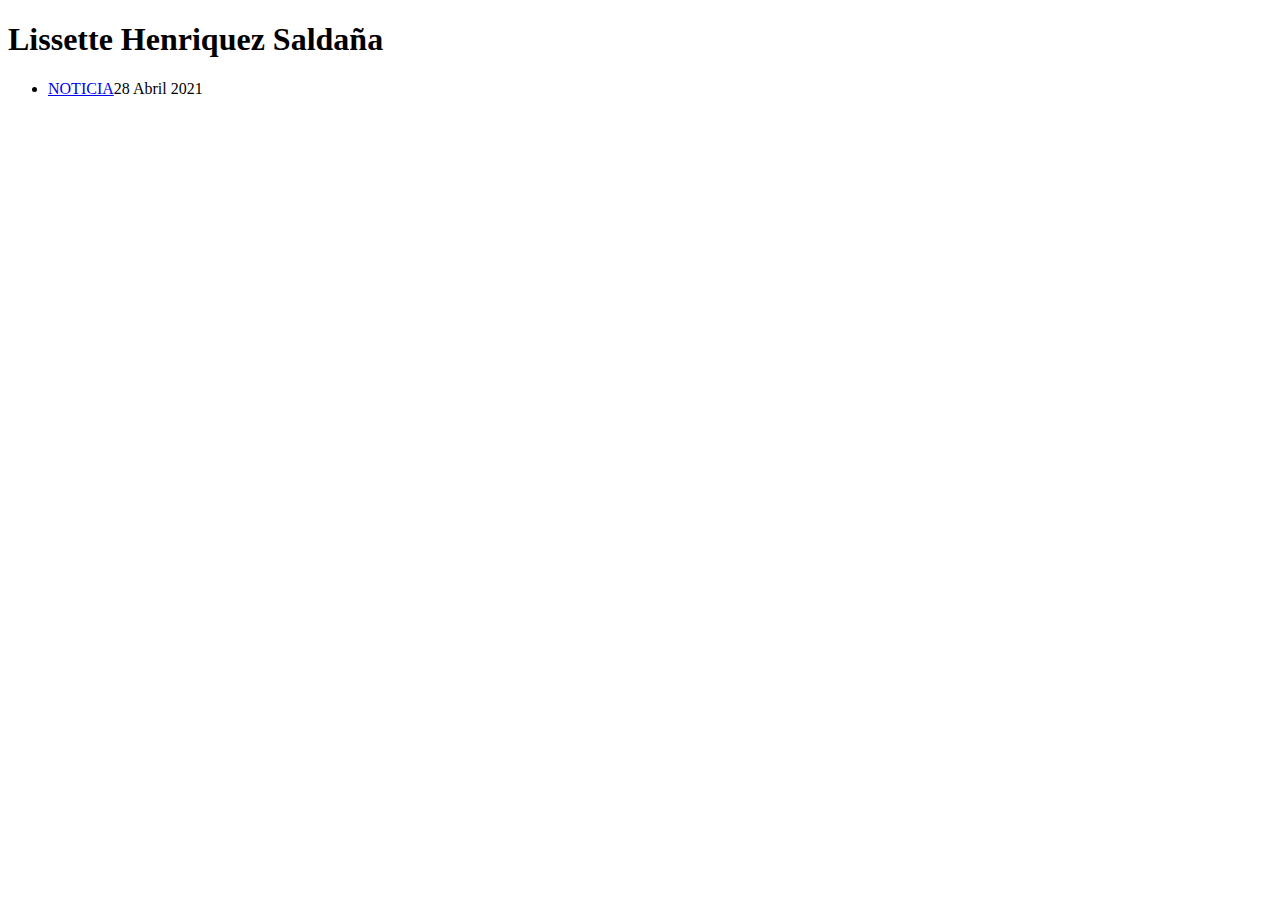
==== html.html @ 40c43008 "Publicando mi noticia" ====
<!DOCTYPE html>
<html lang="en">
<head>
    <meta charset="UTF-8">
    <meta http-equiv="X-UA-Compatible" content="IE=edge">
    <meta name="viewport" content="width=device-width, initial-scale=1.0">
    <title>Portafolio: Lissette Henriquez Saldaña</title>
</head>
<body>
    <h1>Lissette Henriquez Saldaña</h1>
    <ul><li><a href="PRIMER_SITIO/INDEX.HTML">NOTICIA</a>28 Abril 2021</li></ul>
</body>
</html>
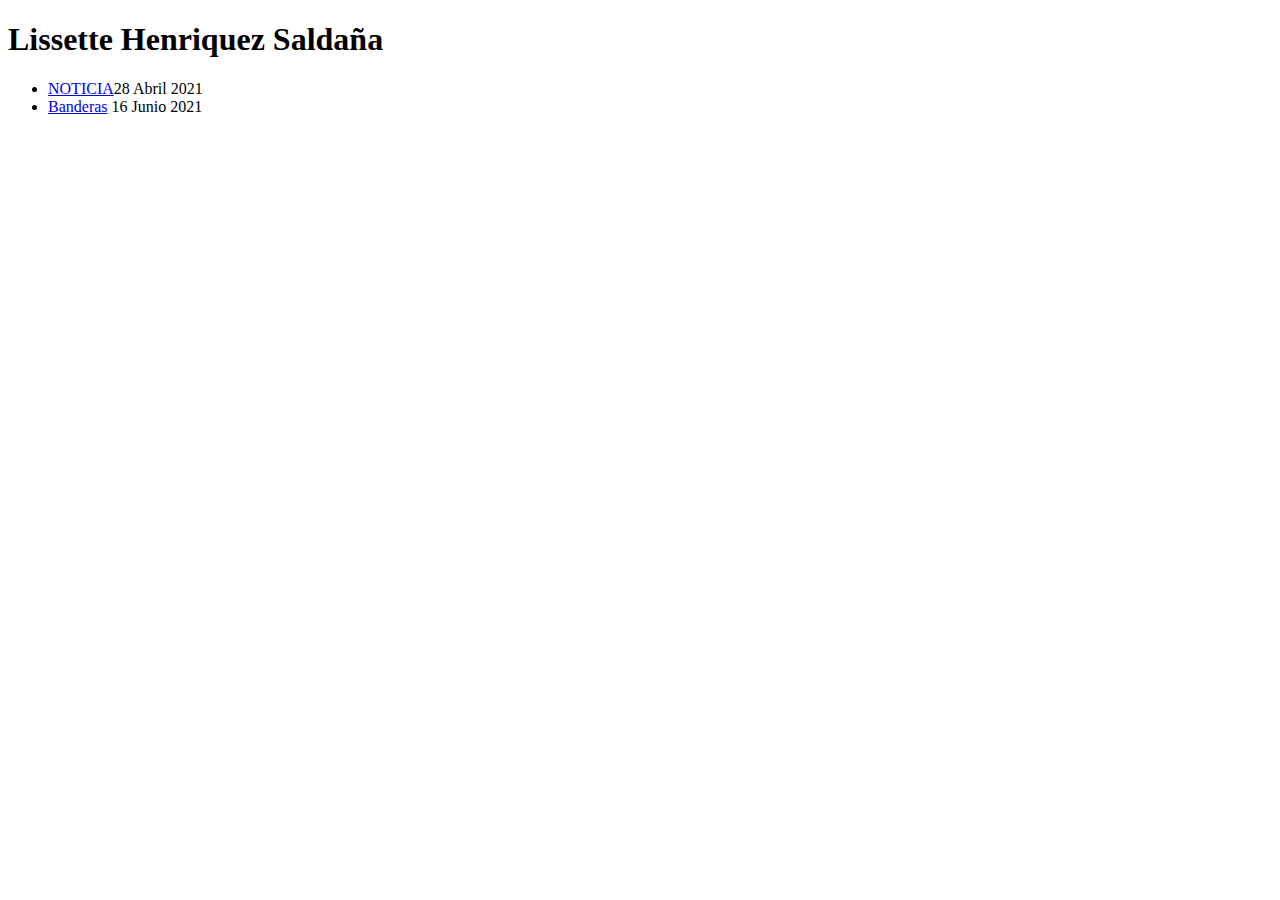
==== commit bd6694a7: "Subiendo Banderas" ====
--- a/html.html
+++ b/html.html
@@ -8,6 +8,10 @@
 </head>
 <body>
     <h1>Lissette Henriquez Saldaña</h1>
-    <ul><li><a href="PRIMER_SITIO/INDEX.HTML">NOTICIA</a>28 Abril 2021</li></ul>
+    <ul><li><a href="PRIMER_SITIO/INDEX.HTML">NOTICIA</a>28 Abril 2021</li>
+    <li> <a href="Banderas/INDEX.html"> Banderas</a> 16 Junio 2021</li>
+    </ul>
+    
+    
 </body>
 </html>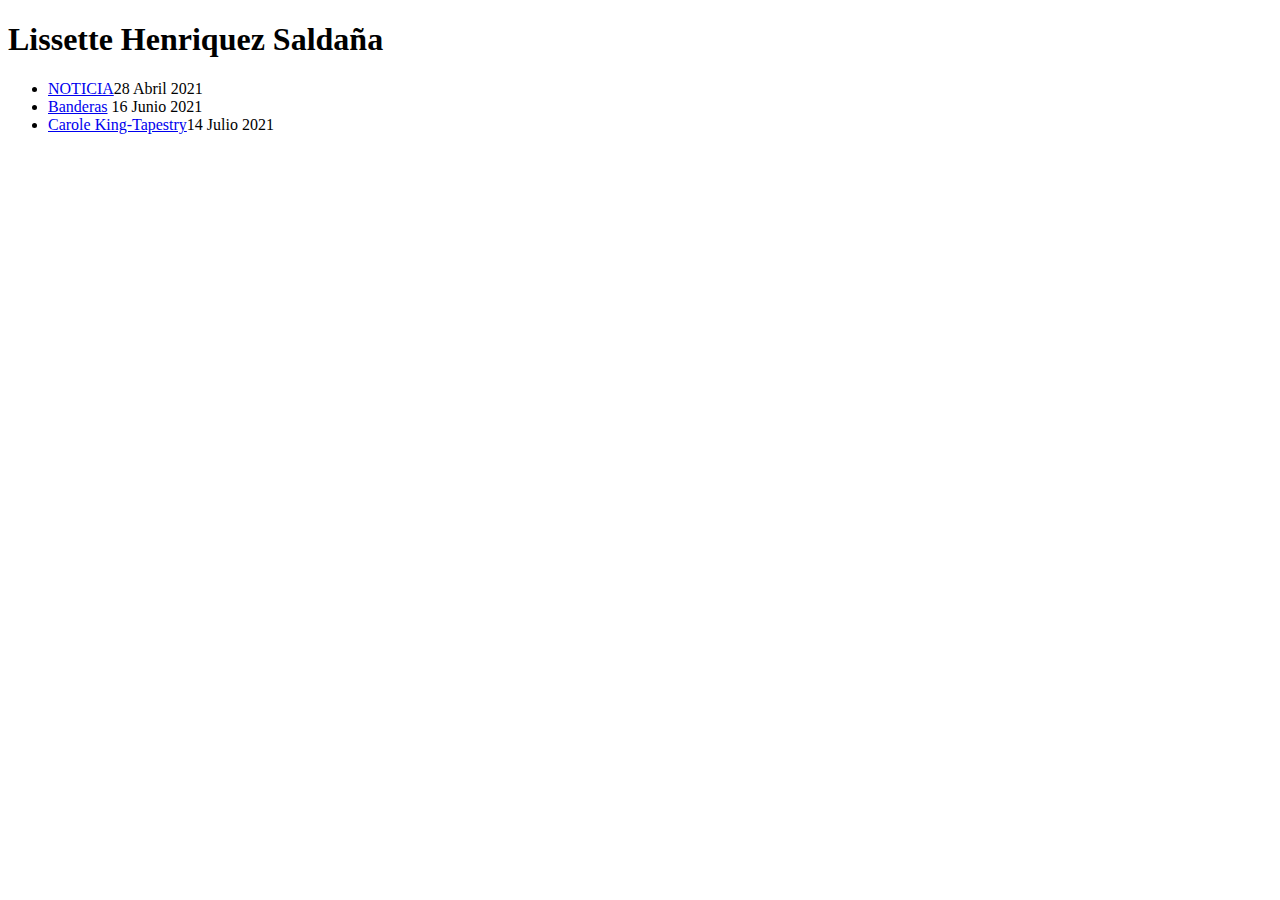
==== commit 4846ab7e: "Update html.html" ====
--- a/html.html
+++ b/html.html
@@ -10,6 +10,7 @@
     <h1>Lissette Henriquez Saldaña</h1>
     <ul><li><a href="PRIMER_SITIO/INDEX.HTML">NOTICIA</a>28 Abril 2021</li>
     <li> <a href="Banderas/INDEX.html"> Banderas</a> 16 Junio 2021</li>
+    <li> <a href="PAGINA WEB DISCO/INDEX.HTML">Carole King-Tapestry</a>14 Julio 2021</li>
     </ul>
     
     
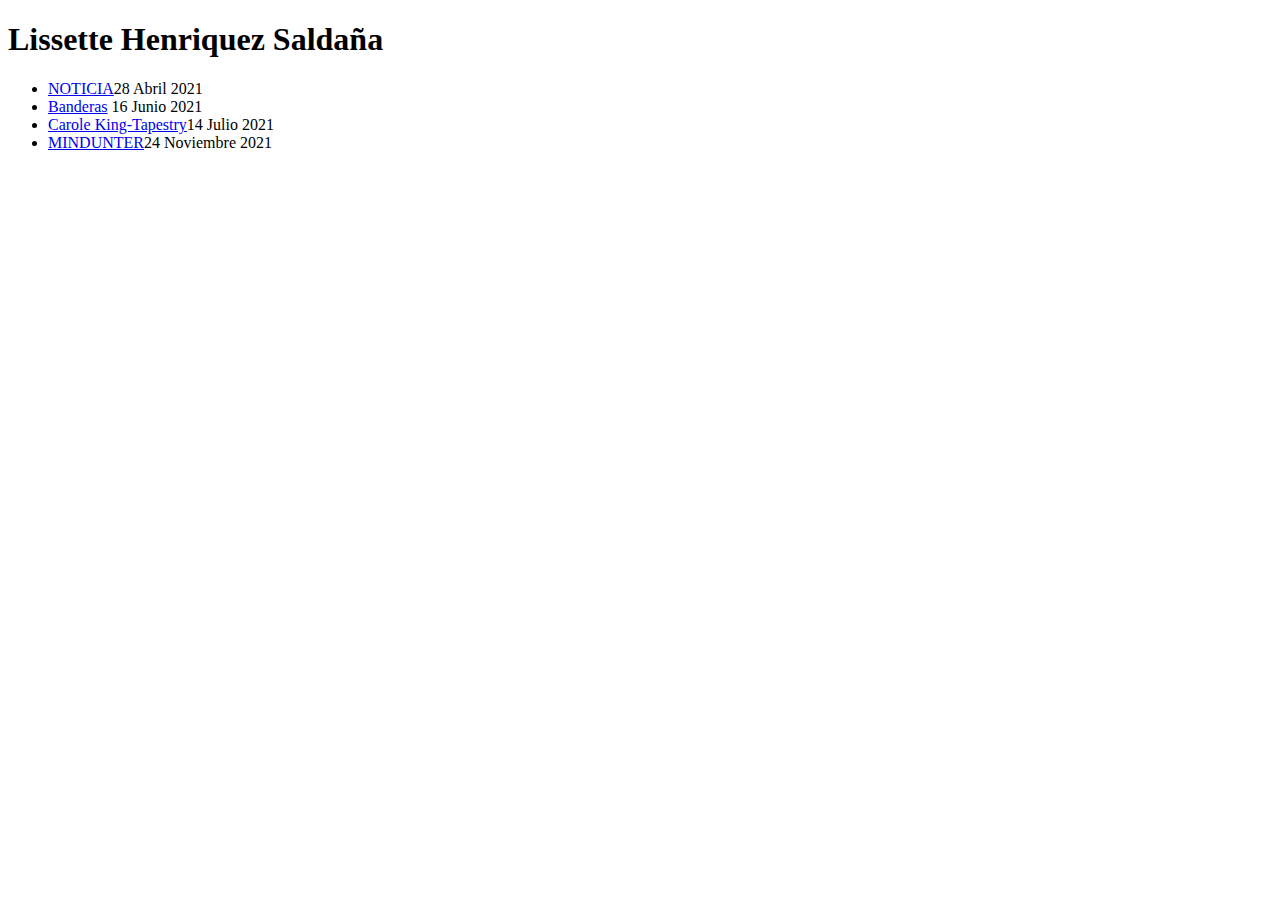
==== commit fe36983f: "Mindhunter" ====
--- a/html.html
+++ b/html.html
@@ -11,6 +11,7 @@
     <ul><li><a href="PRIMER_SITIO/INDEX.HTML">NOTICIA</a>28 Abril 2021</li>
     <li> <a href="Banderas/INDEX.html"> Banderas</a> 16 Junio 2021</li>
     <li> <a href="PAGINA WEB DISCO/INDEX.HTML">Carole King-Tapestry</a>14 Julio 2021</li>
+    <li>  <a href="../Entregas_sistema_interfaz_2021/PAGINA WEB SERIE MINDHUNTER-entrega 1/PAGINA WEB/index.html">MINDUNTER</a>24 Noviembre 2021</li>
     </ul>
     
     
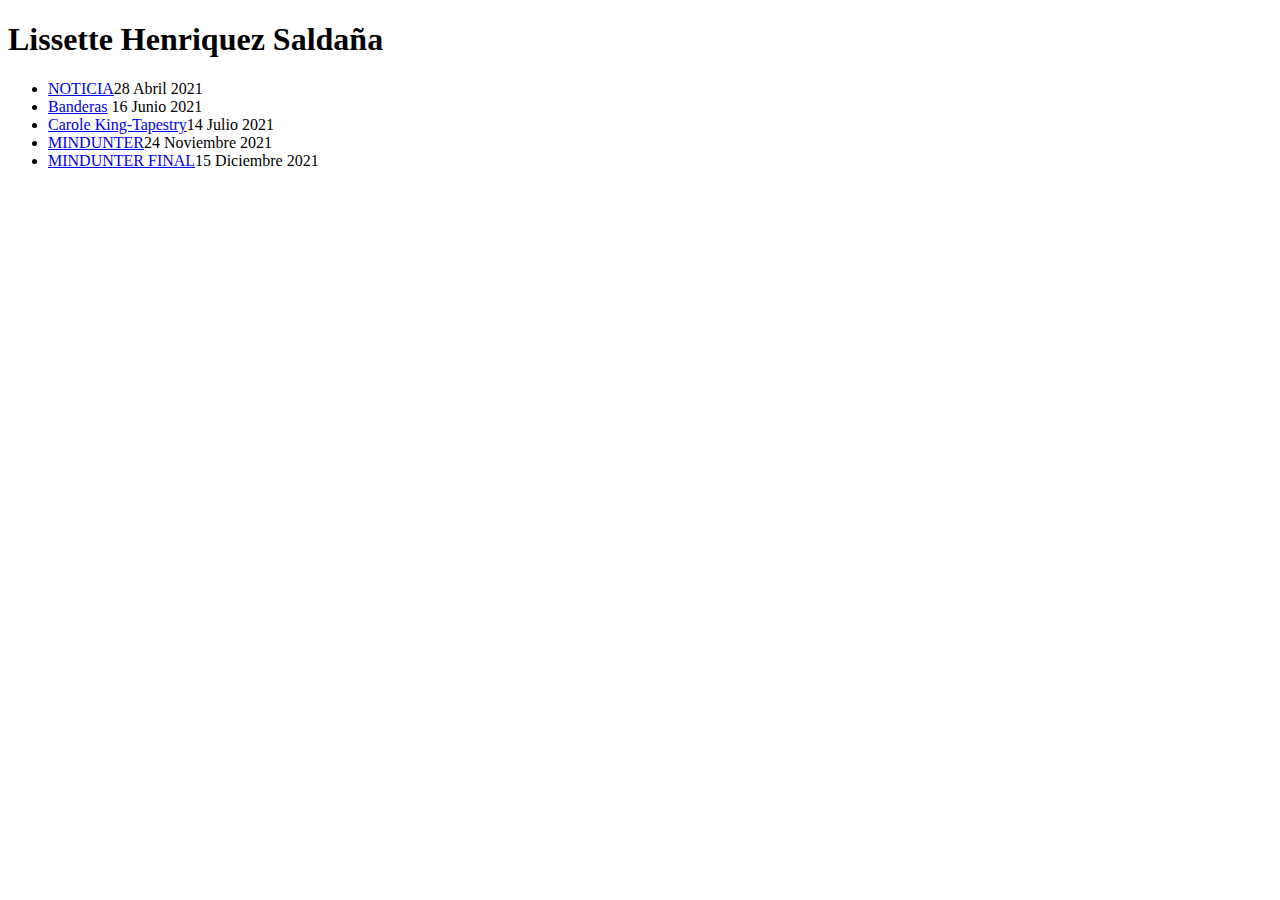
==== commit 00d75cdf: "MINDHUNTER-LISSETTE" ====
--- a/html.html
+++ b/html.html
@@ -12,6 +12,8 @@
     <li> <a href="Banderas/INDEX.html"> Banderas</a> 16 Junio 2021</li>
     <li> <a href="PAGINA WEB DISCO/INDEX.HTML">Carole King-Tapestry</a>14 Julio 2021</li>
     <li>  <a href="../Entregas_sistema_interfaz_2021/PAGINA WEB SERIE MINDHUNTER-entrega 1/PAGINA WEB/index.html">MINDUNTER</a>24 Noviembre 2021</li>
+    <li>  <a href="../Entregas_sistema_interfaz_2021/PAGINA WEB SERIE MINDHUNTER-Entrega Final/PAGINA WEB/index.html">MINDUNTER FINAL</a>15 Diciembre 2021</li>
+    
     </ul>
     
     
